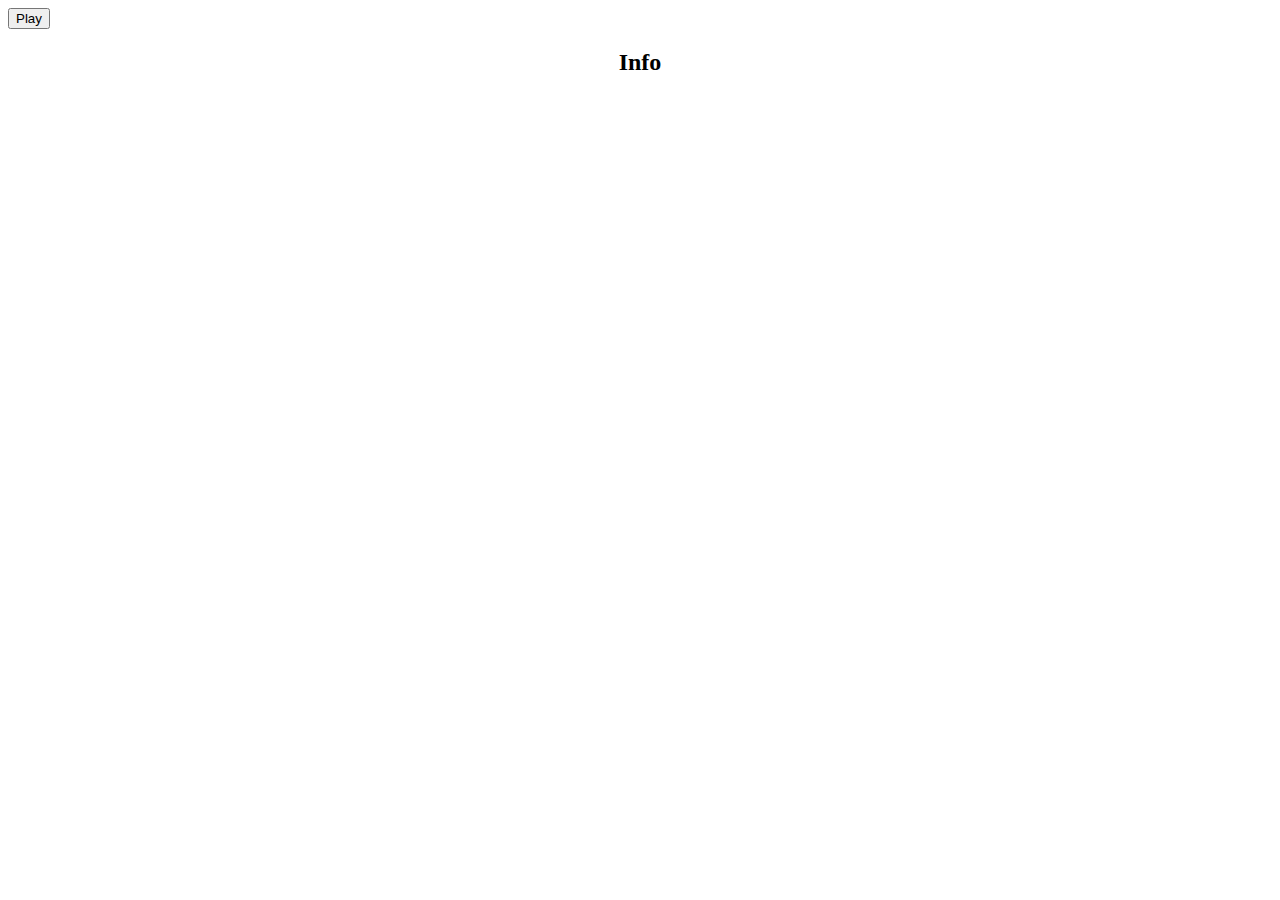
==== index.html @ c30e99e2 "Add files via upload" ====
<!DOCTYPE html>
<html lang="en">
  <head>
    <meta charset="UTF-8" />
    <meta http-equiv="X-UA-Compatible" content="IE=edge" />
    <meta name="viewport" content="width=device-width, initial-scale=1.0" />
    <title>Lab3-3</title>
    <link rel="stylesheet" href="./style.css" />
  </head>
  <body>
    <main>
      <section class="animation">
        <button type="button" id="play">Play</button>
        <!-- <button type="button" id="top">top</button>
        <button type="button" id="right">right</button>
        <button type="button" id="bottom">bottom</button>
        <button type="button" id="left">left</button> -->
        <div class="work">
          <div class="controls">
            <button type="button" id="start" class="start active">Start</button>
            <button type="button" id="close">Close</button>
          </div>
          <!-- <div class="anim">
            <div class="box"></div>
          </div> -->
          <canvas id="canvas" width="490" height="445"></canvas>
        </div>
        <div class="info">
          <h2>Info</h2>
        </div>
      </section>
    </main>
    <script src="./index.js"></script>
  </body>
</html>
---- style.css ----
* {
  box-sizing: border-box;
}

h2 {
  text-align: center;
}

.animation {
}

.work {
  display: none;
  margin: 0 auto;

  width: 500px;
  height: 500px;

  /* border: 5px solid black; */
  outline: 5px solid black;

  /* padding: 5px; */
}

.anim {
  /* width: 98%;  */
  background-color: brown;
  height: 450px;
  width: 500px;

  border: 5px solid green;

  position: relative;
}

.controls {
  width: 500px;
  height: 50px;
}

.box {
  width: 10px;
  height: 10px;
  background-color: blue;

  position: absolute;

  /* top: 240px;
  left: 50%;
  transform: translateX(-50%); */

  /* left: 50px;
  top: 50px;
  bottom: 50px;
  right: 50px; */
}

#canvas {
  outline: 5px solid green;
  box-sizing: border-box;

  margin: 0 auto;
  display: block;
}
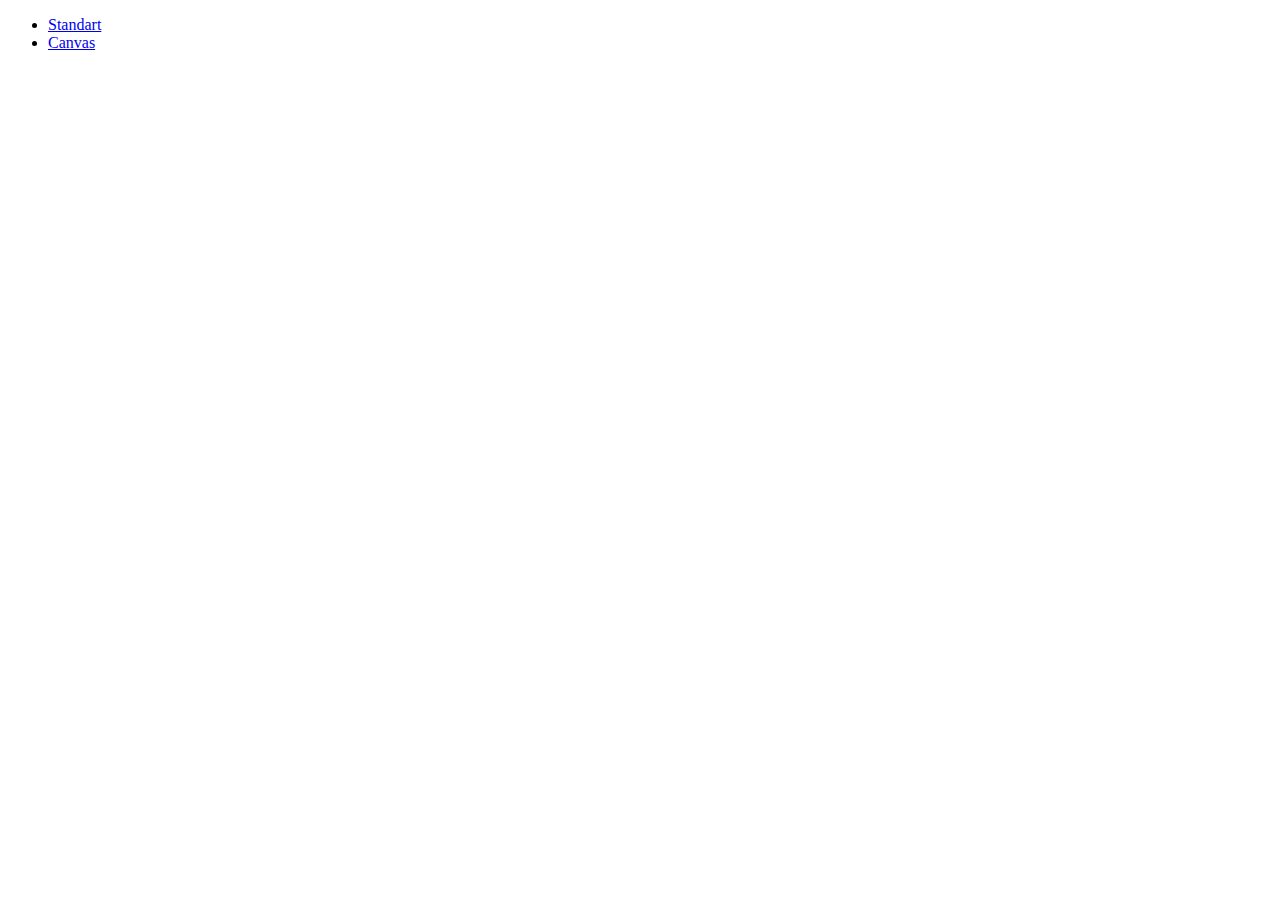
==== commit 1b728d7d: "Add files via upload" ====
--- a/index.html
+++ b/index.html
@@ -1,35 +1,15 @@
 <!DOCTYPE html>
 <html lang="en">
-  <head>
-    <meta charset="UTF-8" />
-    <meta http-equiv="X-UA-Compatible" content="IE=edge" />
-    <meta name="viewport" content="width=device-width, initial-scale=1.0" />
-    <title>Lab3-3</title>
-    <link rel="stylesheet" href="./style.css" />
-  </head>
-  <body>
-    <main>
-      <section class="animation">
-        <button type="button" id="play">Play</button>
-        <!-- <button type="button" id="top">top</button>
-        <button type="button" id="right">right</button>
-        <button type="button" id="bottom">bottom</button>
-        <button type="button" id="left">left</button> -->
-        <div class="work">
-          <div class="controls">
-            <button type="button" id="start" class="start active">Start</button>
-            <button type="button" id="close">Close</button>
-          </div>
-          <!-- <div class="anim">
-            <div class="box"></div>
-          </div> -->
-          <canvas id="canvas" width="490" height="445"></canvas>
-        </div>
-        <div class="info">
-          <h2>Info</h2>
-        </div>
-      </section>
-    </main>
-    <script src="./index.js"></script>
-  </body>
-</html>
+<head>
+    <meta charset="UTF-8">
+    <meta http-equiv="X-UA-Compatible" content="IE=edge">
+    <meta name="viewport" content="width=device-width, initial-scale=1.0">
+    <title>Document</title>
+</head>
+<body>
+    <ul>
+        <li><a href="./app.html">Standart</a></li>
+        <li><a href="./canvas.html">Canvas</a></li>
+    </ul>
+</body>
+</html>